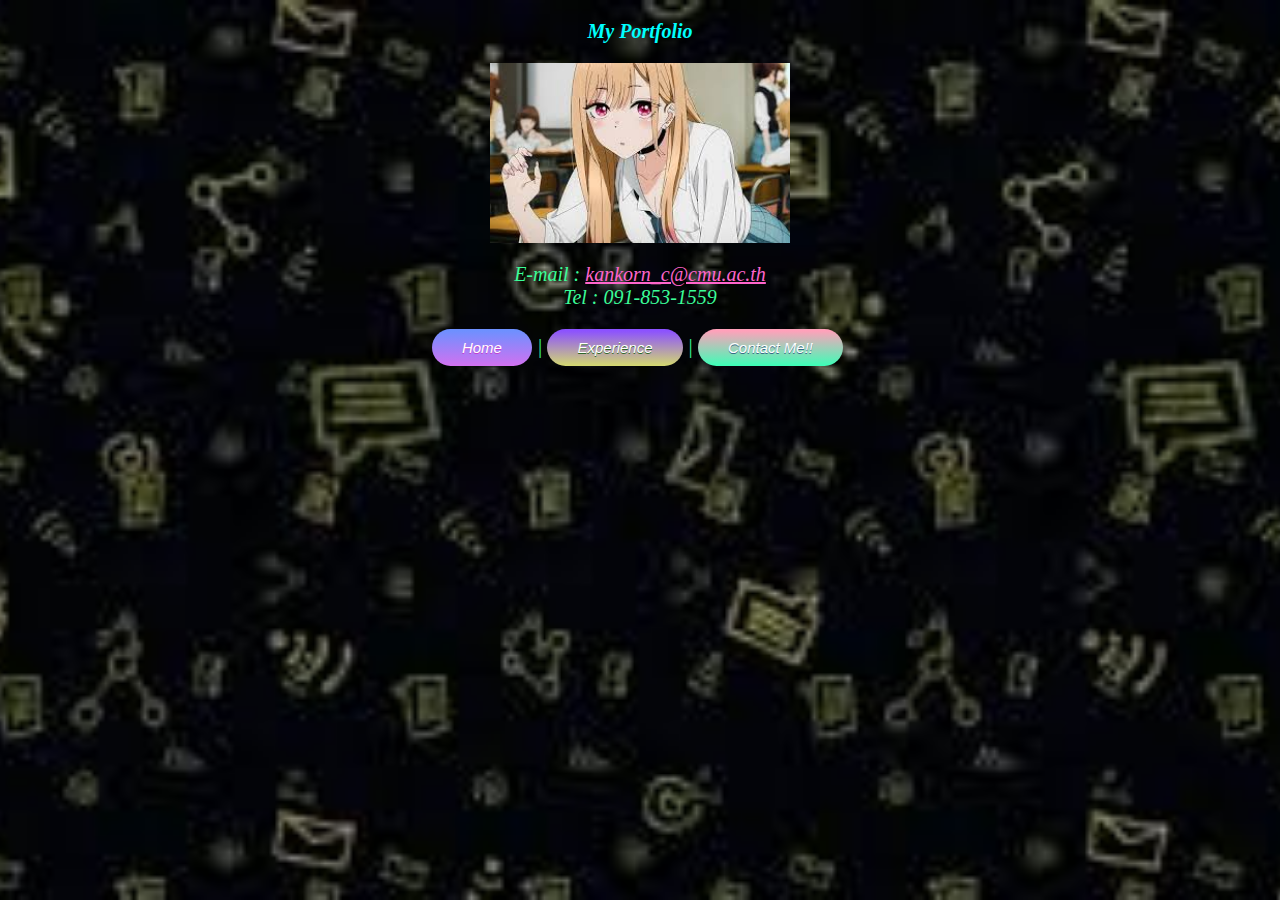
==== contact.html @ 05f4b66b "finish" ====
<!DOCTYPE html>
<html lang="en">
  <head>
    <meta charset="UTF-8" />
    <meta name="viewport" content="width=device-width, initial-scale=1.0" />
    <link rel="stylesheet" href="style.css" />
    <title>My Portfolio</title>
  </head>
  <body background="/images/images (3).jpg">
    <h3 style="color: aqua; font-style: oblique; text-align: center">
      My Portfolio
    </h3>
    <img
      style="margin-left: auto; margin-right: auto; display: block"
      src="/images/images (4).jpg"
      hieght="168px"
      width="300px"
    />
    <p style="text-align: center; font-size: 20px">
      E-mail :
      <a href="mailto:kankorn_c@cmu.ac.th"> kankorn_c@cmu.ac.th </a>
      <br />
      Tel : 091-853-1559
    </p>
    <p style="text-align: center; margin-right: 5px">
      <a href="/index.html" class="myButton">Home</a>
      |
      <a href="/exp.html" class="btn3">Experience</a>
      |
      <a href="/contact.html" class="btn2">Contact Me!!</a>
    </p>
  </body>
</html>
---- style.css ----
h3 {
  font-size: 20px;
  color: aqua;
  font-style: oblique;
  text-align: center;
}

h4 {
  font-size: 20px;
  color: aqua;
  font-style: oblique;
  text-align: center;
}

.skill-header {
  text-align: left;
}

.skill-container {
  border: solid aqua;
  width: 400px;
  margin-left: auto;
  margin-right: auto;
  padding: 16px;
  margin-bottom: 8px;
}

p {
  font-size: 20px;
  color: rgb(59, 253, 152);
  font-style: oblique;
}

a {
  font-size: 20px;
  color: rgb(255, 101, 204);
  font-style: oblique;
}

body {
  background-repeat: no-repeat;
  background-position: center;
  background-attachment: fixed;
  background-size: cover;
}

.myButton {
  background: linear-gradient(to bottom, #6e90ff 5%, #d271f0 100%);
  background-color: #6e90ff;
  border-radius: 42px;
  display: inline-block;
  cursor: pointer;
  color: #ffffff;
  font-family: Arial;
  font-size: 15px;
  padding: 10px 30px;
  text-decoration: none;
  text-shadow: 0px 1px 0px #c53acf;
}
.myButton:hover {
  background: linear-gradient(to bottom, #d271f0 5%, #6e90ff 100%);
  background-color: #d271f0;
  transform: translateY(3px);
}
.myButton:active {
  position: relative;
  margin-top: 1px;
}

.btn2 {
  background: linear-gradient(to bottom, #ffa1ba 5%, #3bffb7 100%);
  background-color: #ffa1ba;
  border-radius: 42px;
  display: inline-block;
  cursor: pointer;
  color: #ffffff;
  font-family: Arial;
  font-size: 15px;
  padding: 10px 30px;
  text-decoration: none;
  text-shadow: 0px 1px 0px #366b86;
}
.btn2:hover {
  background: linear-gradient(to bottom, #3bffb7 5%, #ffa1ba 100%);
  background-color: #3bffb7;
  transform: translateY(3px);
}
.btn2:active {
  position: relative;
  margin-top: 1px;
}

.btn3 {
  background: linear-gradient(to bottom, #8c52ff 5%, #d4d96f 100%);
  background-color: #8c52ff;
  border-radius: 42px;
  display: inline-block;
  cursor: pointer;
  color: #ffffff;
  font-family: Arial;
  font-size: 15px;
  padding: 10px 30px;
  text-decoration: none;
  text-shadow: 0px 1px 0px #2f6627;
}
.btn3:hover {
  background: linear-gradient(to bottom, #d4d96f 5%, #8c52ff 100%);
  background-color: #d4d96f;
  transform: translateY(3px);
}
.btn3:active {
  position: relative;
  margin-top: 1px;
}
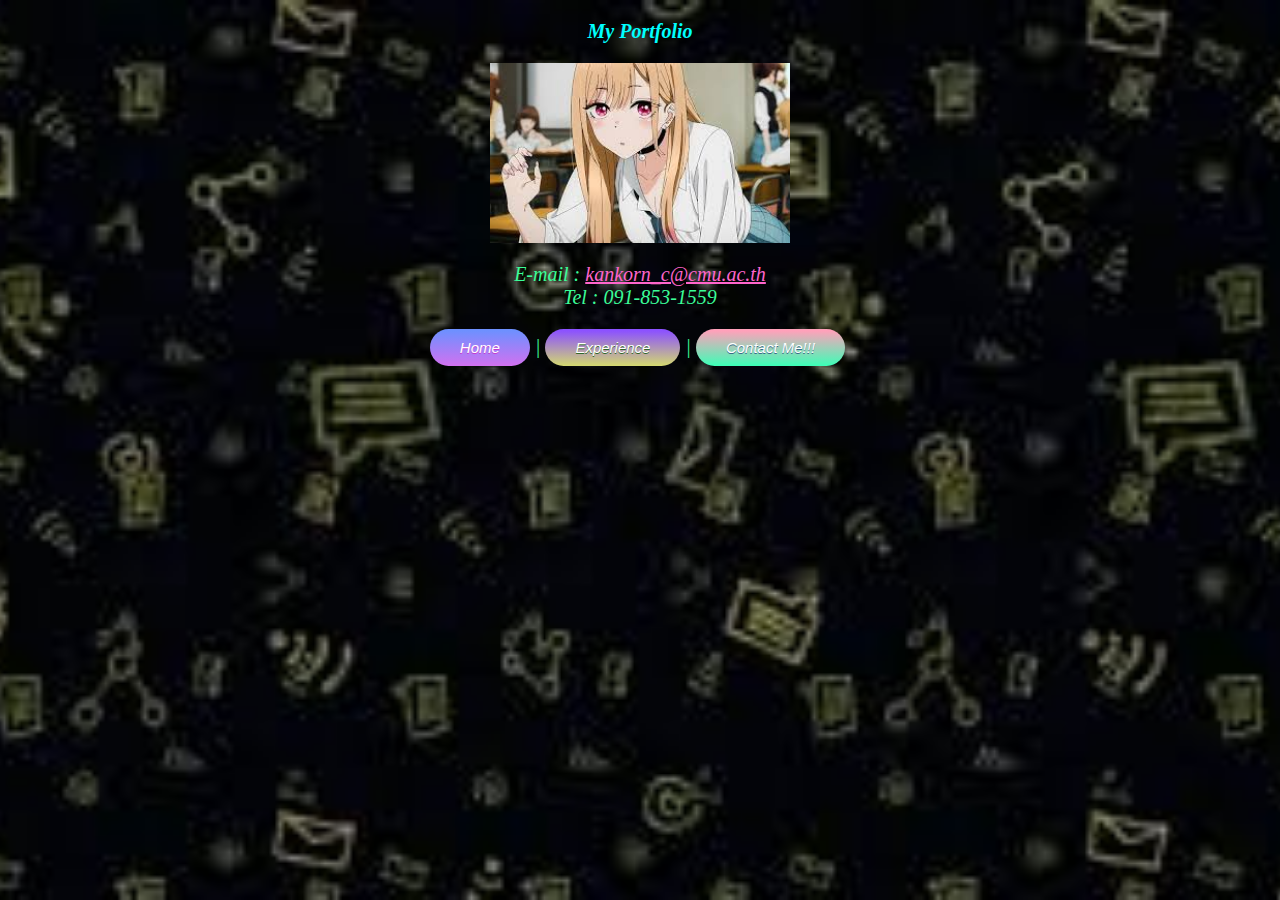
==== commit a50e96f8: "finish" ====
--- a/contact.html
+++ b/contact.html
@@ -6,13 +6,13 @@
     <link rel="stylesheet" href="style.css" />
     <title>My Portfolio</title>
   </head>
-  <body background="/images/images (3).jpg">
+  <body background="images/images (3).jpg">
     <h3 style="color: aqua; font-style: oblique; text-align: center">
       My Portfolio
     </h3>
     <img
       style="margin-left: auto; margin-right: auto; display: block"
-      src="/images/images (4).jpg"
+      src="images/images (4).jpg"
       hieght="168px"
       width="300px"
     />
@@ -23,11 +23,11 @@
       Tel : 091-853-1559
     </p>
     <p style="text-align: center; margin-right: 5px">
-      <a href="/index.html" class="myButton">Home</a>
+      <a href="index.html" class="myButton">Home</a>
       |
-      <a href="/exp.html" class="btn3">Experience</a>
+      <a href="exp.html" class="btn3">Experience</a>
       |
-      <a href="/contact.html" class="btn2">Contact Me!!</a>
+      <a href="contact.html" class="btn2">Contact Me!!!</a>
     </p>
   </body>
 </html>
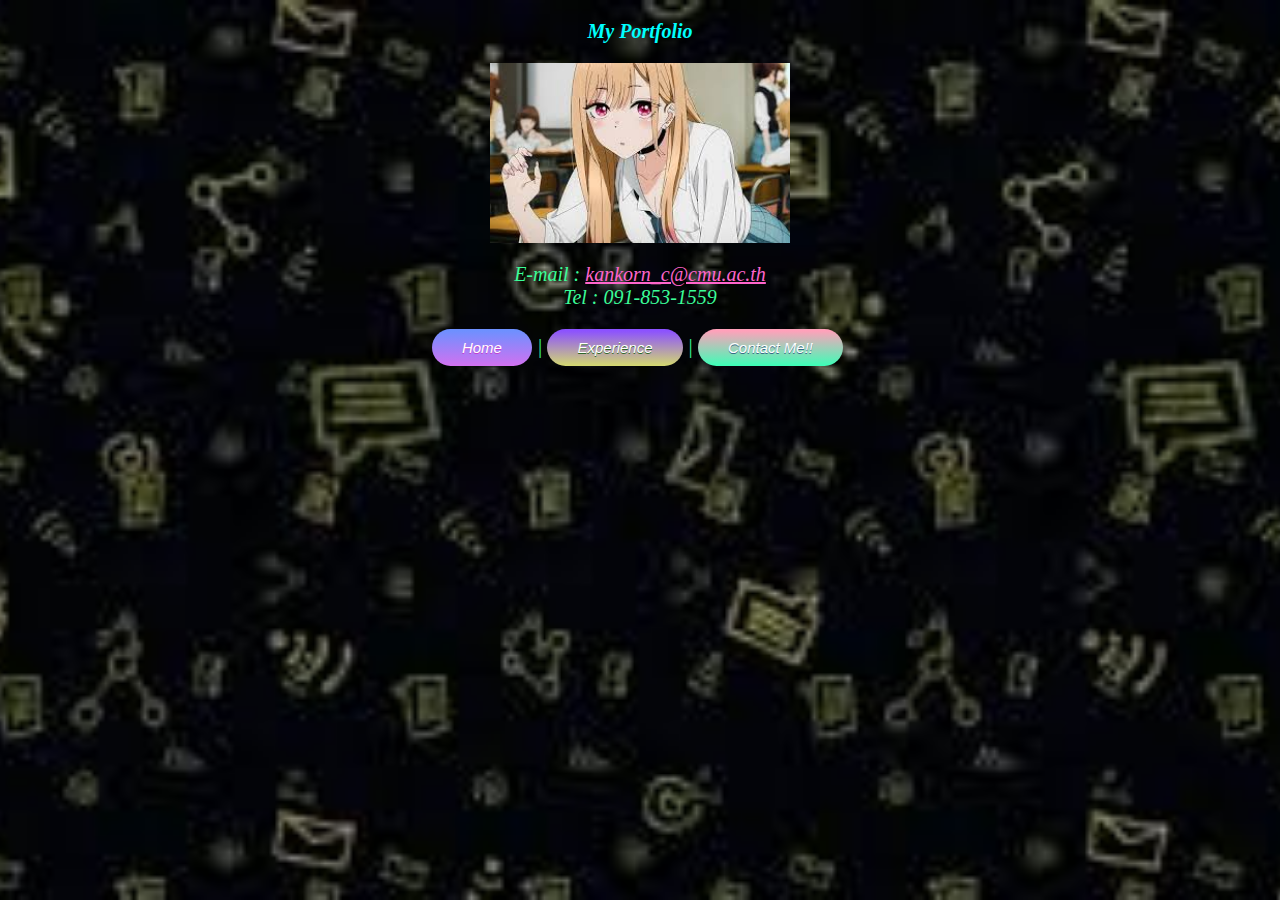
==== commit c28869a4: "finish" ====
--- a/contact.html
+++ b/contact.html
@@ -27,7 +27,7 @@
       |
       <a href="exp.html" class="btn3">Experience</a>
       |
-      <a href="contact.html" class="btn2">Contact Me!!!</a>
+      <a href="contact.html" class="btn2">Contact Me!!</a>
     </p>
   </body>
 </html>
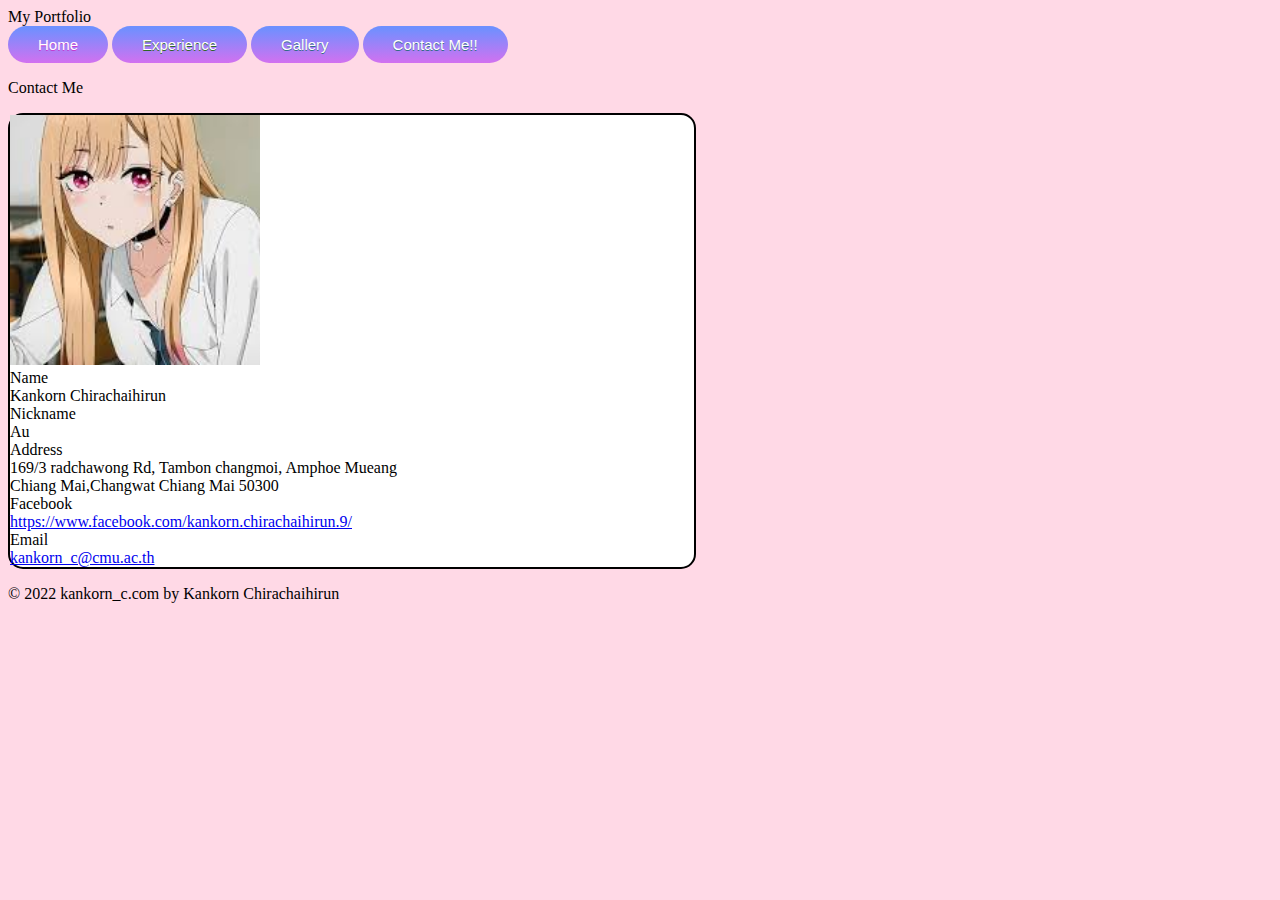
==== commit 1a2dbed1: "finish" ====
--- a/contact.html
+++ b/contact.html
@@ -5,29 +5,81 @@
     <meta name="viewport" content="width=device-width, initial-scale=1.0" />
     <link rel="stylesheet" href="style.css" />
     <title>My Portfolio</title>
+    <link
+      href="https://cdn.jsdelivr.net/npm/bootstrap@5.0.2/dist/css/bootstrap.min.css"
+      rel="stylesheet"
+      integrity="sha384-EVSTQN3/azprG1Anm3QDgpJLIm9Nao0Yz1ztcQTwFspd3yD65VohhpuuCOmLASjC"
+      crossorigin="anonymous"
+    />
   </head>
-  <body background="images/images (3).jpg">
-    <h3 style="color: aqua; font-style: oblique; text-align: center">
-      My Portfolio
-    </h3>
-    <img
-      style="margin-left: auto; margin-right: auto; display: block"
-      src="images/images (4).jpg"
-      hieght="168px"
-      width="300px"
-    />
-    <p style="text-align: center; font-size: 20px">
-      E-mail :
-      <a href="mailto:kankorn_c@cmu.ac.th"> kankorn_c@cmu.ac.th </a>
-      <br />
-      Tel : 091-853-1559
-    </p>
-    <p style="text-align: center; margin-right: 5px">
+  <body style="background-color: #ffd9e6">
+    <div class="d-flex justify-content-center">
+      <div class="display-5 mb-2">My Portfolio</div>
+    </div>
+    <div class="d-flex justify-content-center gap-4 fw-bold my-4">
       <a href="index.html" class="myButton">Home</a>
-      |
       <a href="exp.html" class="btn3">Experience</a>
-      |
+      <a href="gallery.html" class="btn4">Gallery</a>
       <a href="contact.html" class="btn2">Contact Me!!</a>
-    </p>
+    </div>
+    <p class="text-center fs-3">Contact Me</p>
+    <div class="p-3 mx-auto" style="max-width: 43rem">
+      <div
+        style="max-width: 700px"
+        class="mx-auto d-flex justify-content-center align-items-center gap-3 flex-wrap smui"
+      >
+        <div>
+          <img
+            src="images/images (4).jpg"
+            class="rounded-circle pt-2"
+            width="250"
+            height="250"
+            style="object-fit: cover"
+          />
+        </div>
+        <div class="vstack gap-2" style="max-width: 400px">
+          <div class="d-flex">
+            <div style="min-width: 100px" class="fw-semibold">Name</div>
+            <span class="text-muted">Kankorn Chirachaihirun</span>
+          </div>
+
+          <div class="d-flex">
+            <div style="min-width: 100px" class="fw-semibold">Nickname</div>
+            <span class="text-muted">Au</span>
+          </div>
+
+          <div class="d-flex">
+            <div style="min-width: 100px" class="fw-semibold">Address</div>
+            <span class="text-muted">
+              169/3 radchawong Rd, Tambon changmoi, Amphoe Mueang Chiang
+              Mai,Changwat Chiang Mai 50300
+            </span>
+          </div>
+
+          <div class="d-flex">
+            <div style="min-width: 100px" class="fw-semibold">Facebook</div>
+            <span class="text-muted">
+              <a
+                href="https://www.facebook.com/kankorn.chirachaihirun.9/"
+                target="_blank"
+                rel="noreferrer"
+              >
+                https://www.facebook.com/kankorn.chirachaihirun.9/
+              </a>
+            </span>
+          </div>
+
+          <div class="d-flex">
+            <div style="min-width: 100px" class="fw-semibold">Email</div>
+            <span class="text-muted">
+              <a href="mailto: kankorn_c@cmu.ac.th">kankorn_c@cmu.ac.th</a>
+            </span>
+          </div>
+        </div>
+      </div>
+      <p class="text-center text-muted m-4">
+        © 2022 kankorn_c.com by Kankorn Chirachaihirun
+      </p>
+    </div>
   </body>
 </html>
--- a/style.css
+++ b/style.css
@@ -1,49 +1,3 @@
-h3 {
-  font-size: 20px;
-  color: aqua;
-  font-style: oblique;
-  text-align: center;
-}
-
-h4 {
-  font-size: 20px;
-  color: aqua;
-  font-style: oblique;
-  text-align: center;
-}
-
-.skill-header {
-  text-align: left;
-}
-
-.skill-container {
-  border: solid aqua;
-  width: 400px;
-  margin-left: auto;
-  margin-right: auto;
-  padding: 16px;
-  margin-bottom: 8px;
-}
-
-p {
-  font-size: 20px;
-  color: rgb(59, 253, 152);
-  font-style: oblique;
-}
-
-a {
-  font-size: 20px;
-  color: rgb(255, 101, 204);
-  font-style: oblique;
-}
-
-body {
-  background-repeat: no-repeat;
-  background-position: center;
-  background-attachment: fixed;
-  background-size: cover;
-}
-
 .myButton {
   background: linear-gradient(to bottom, #6e90ff 5%, #d271f0 100%);
   background-color: #6e90ff;
@@ -68,7 +22,7 @@
 }
 
 .btn2 {
-  background: linear-gradient(to bottom, #ffa1ba 5%, #3bffb7 100%);
+  background: linear-gradient(to bottom, #6e90ff 5%, #d271f0 100%);
   background-color: #ffa1ba;
   border-radius: 42px;
   display: inline-block;
@@ -81,7 +35,7 @@
   text-shadow: 0px 1px 0px #366b86;
 }
 .btn2:hover {
-  background: linear-gradient(to bottom, #3bffb7 5%, #ffa1ba 100%);
+  background: linear-gradient(to bottom, #d271f0 5%, #6e90ff 100%);
   background-color: #3bffb7;
   transform: translateY(3px);
 }
@@ -91,7 +45,7 @@
 }
 
 .btn3 {
-  background: linear-gradient(to bottom, #8c52ff 5%, #d4d96f 100%);
+  background: linear-gradient(to bottom, #6e90ff 5%, #d271f0 100%);
   background-color: #8c52ff;
   border-radius: 42px;
   display: inline-block;
@@ -104,7 +58,7 @@
   text-shadow: 0px 1px 0px #2f6627;
 }
 .btn3:hover {
-  background: linear-gradient(to bottom, #d4d96f 5%, #8c52ff 100%);
+  background: linear-gradient(to bottom, #d271f0 5%, #6e90ff 100%);
   background-color: #d4d96f;
   transform: translateY(3px);
 }
@@ -112,3 +66,46 @@
   position: relative;
   margin-top: 1px;
 }
+
+.btn4 {
+  background: linear-gradient(to bottom, #6e90ff 5%, #d271f0 100%);
+  background-color: #e38b92;
+  border-radius: 42px;
+  display: inline-block;
+  cursor: pointer;
+  color: #ffffff;
+  font-family: Arial;
+  font-size: 15px;
+  padding: 10px 30px;
+  text-decoration: none;
+  text-shadow: 0px 1px 0px #366b86;
+}
+.btn4:hover {
+  background: linear-gradient(to bottom, #d271f0 5%, #6e90ff 100%);
+  background-color: #3bffb7;
+  transform: translateY(3px);
+}
+.btn4:active {
+  position: relative;
+  margin-top: 1px;
+}
+
+.rounded-corners {
+  border-radius: 15px;
+}
+
+.rounded-leftside {
+  border-top-left-radius: 15px;
+  border-bottom-left-radius: 15px;
+}
+
+.rounded-rightside {
+  border-top-right-radius: 15px;
+  border-bottom-right-radius: 15px;
+}
+
+.smui {
+  border: 2px solid;
+  background-color: white;
+  border-radius: 15px;
+}
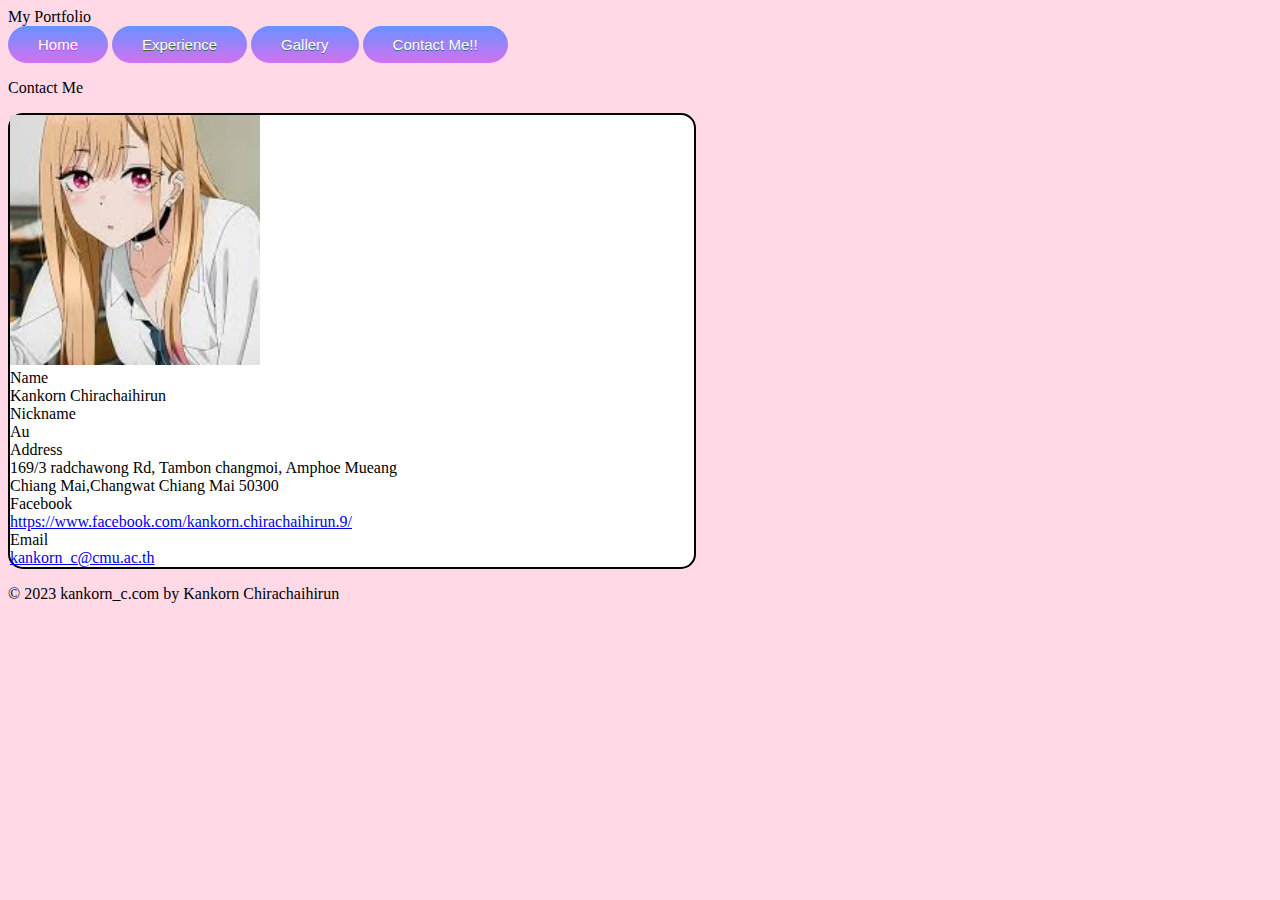
==== commit 6ec2d726: "finish" ====
--- a/contact.html
+++ b/contact.html
@@ -78,7 +78,7 @@
         </div>
       </div>
       <p class="text-center text-muted m-4">
-        © 2022 kankorn_c.com by Kankorn Chirachaihirun
+        © 2023 kankorn_c.com by Kankorn Chirachaihirun
       </p>
     </div>
   </body>
